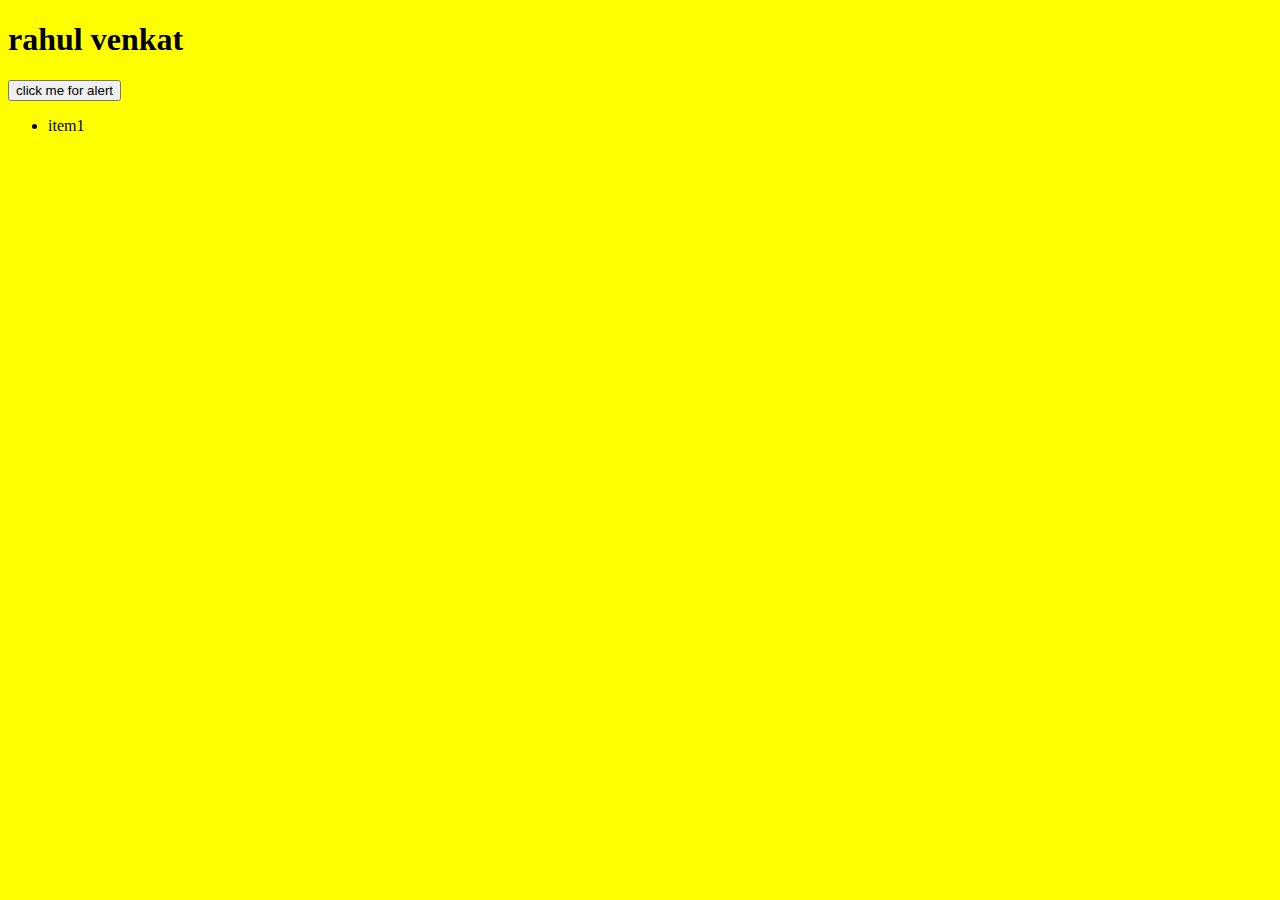
==== index.html @ 5970efe1 "google home page" ====
<!DOCTYPE html>
<html lang="en">
<head>
    <meta charset="UTF-8">
    <meta name="viewport" content="width=device-width, initial-scale=1.0">
    <title>rahul venkat hhuk</title>
    <link rel="stylesheet" href="style.css">
</head>
<body>
    <h1>rahul venkat</h1>
    <button onclick="showalert()">click me for alert</button>
    <script src="script.js"></script>
    <ul>
        <li>item1</li>
        
    </ul>
</body>
</html>
---- style.css ----
body{
    background-color: yellow;
}

table{
    border: 2px solid black;
    border-collapse: collapse;
}
th,tr,td{
    border: 2px solid black;
}
/* tr{
    border:2px solid black;
}
td{
    border:2px solid black;
} */
thead th{
    color:black;
}
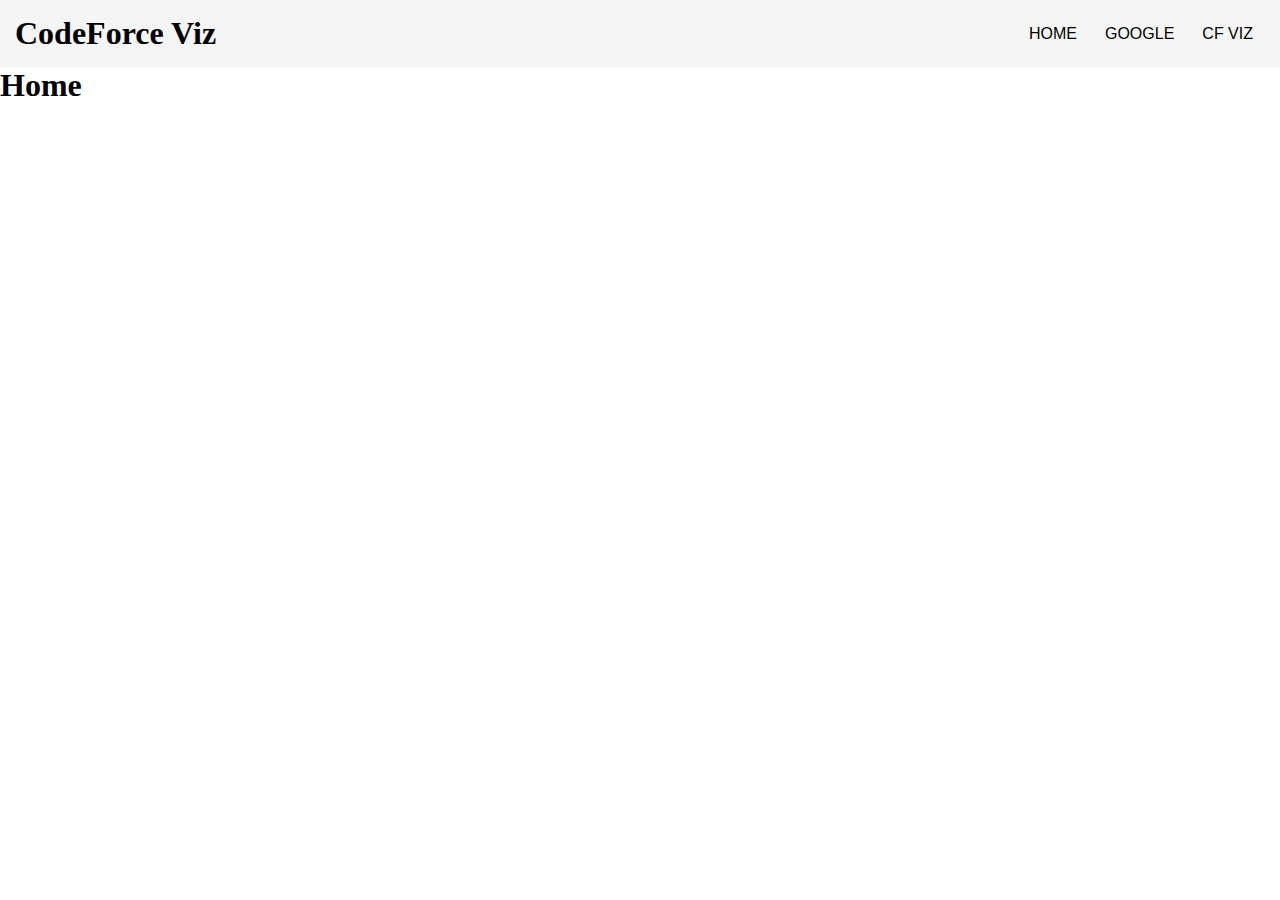
==== commit 0860ecf9: "get completed" ====
--- a/index.html
+++ b/index.html
@@ -7,12 +7,18 @@
     <link rel="stylesheet" href="style.css">
 </head>
 <body>
-    <h1>rahul venkat</h1>
-    <button onclick="showalert()">click me for alert</button>
-    <script src="script.js"></script>
-    <ul>
-        <li>item1</li>
-        
-    </ul>
+      <!-- NAV BAR SECTION -->
+      <nav>
+        <h1 id="logo">CodeForce Viz</h1>
+
+
+        <div>
+            <a href="./index.html" class="btn">HOME</a>
+            <a href="./google-home.html" class="btn">GOOGLE</a>
+            <a href="./codeforces visualisers//index.html" class="btn">CF VIZ</a>
+        </div>
+    </nav>
+
+    <H1>Home</H1>
 </body>
 </html>--- a/style.css
+++ b/style.css
@@ -1,20 +1,55 @@
-body{
-    background-color: yellow;
+* {
+    margin: 0;
+    padding: 0;
 }
 
-table{
+table {
     border: 2px solid black;
     border-collapse: collapse;
 }
-th,tr,td{
+
+th,
+tr,
+td {
     border: 2px solid black;
 }
+
 /* tr{
     border:2px solid black;
 }
 td{
     border:2px solid black;
 } */
-thead th{
-    color:black;
+thead th {
+    color: black;
+}
+
+
+nav {
+    display: flex;
+    gap: 20px;
+    padding: 15px;
+    justify-content: space-between;
+    align-items: center;
+    background-color: #f5f5f5;
+}
+
+
+.btn {
+    padding: 10px;
+    border: 2px solid #f5f5f508;
+    background-color: #f5f5f500;
+    border-radius: 5px;
+}
+
+
+.btn:hover {
+    background-color: #cecece;
+}
+
+a {
+    text-decoration: none;
+    color: black;
+    font-weight: 400;
+    font-family: Verdana, Geneva, Tahoma, sans-serif;
 }